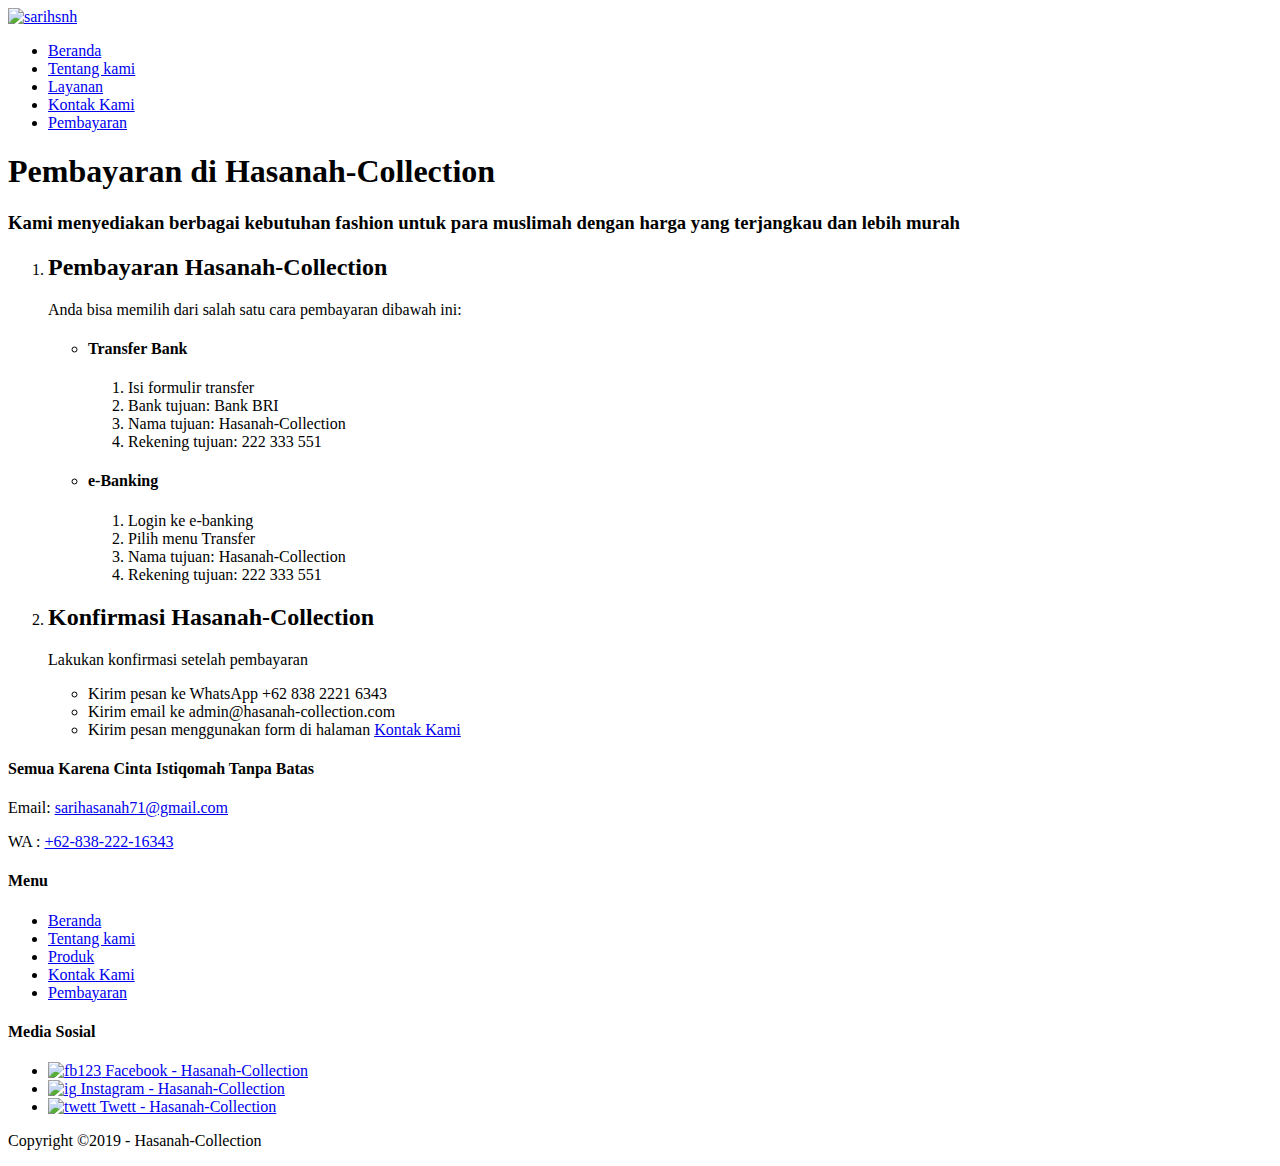
==== bayar.html @ 54ebee21 "Add files via upload" ====
<!DOCTYPE html>
<html lang="en">
    <head>
        <meta charset="UTF-8">
        <meta name="viewport" content="width=device-width, initial-scale=1.0">
        <meta http-equiv="X-UA-Compatible" content="ie=edge">
        <!-- Start Title -->
        <title>Hasanah-Collection</title>
        <meta type="description" content=" Disini kami menyediakan berbagai macam fashion Hijab dengan harga yang terjangkau ">
        <!-- End Title -->

        <!-- Start Favicon -->
        <link rel="icon" href="sarihsnh.ico">
        <!-- End Favicon -->

        <!-- Start CSS-->
        <link rel="stylesheet" href="styles/style.css">
        <!-- End CSS-->

    </head>
    <body>
        <!-- Start Logo -->
        <div class="container-full bg-peachpuff logo">
            <a href="index.html" title="sarihsnh">
                <img src="img\sarihsnh.jpg" alt="sarihsnh" width="100">
            </a>
        </div>
        <!-- End Logo -->

        <!-- Start Menu Primer -->
        <div class="container menu-primer">
            <ul>
                <li>
                    <a href="index.html" title="Beranda">Beranda</a>
                </li>
                <li>
                    <a href="tentang.html" title="Tentang Kami">Tentang kami</a>
                </li>
                <li>
                    <a href="layanan.html" title="Layanan">Layanan</a>
                </li>
                <li>
                    <a href="kontak.html" title="Kontak Kami">Kontak Kami</a>
                </li>
                <li>
                    <a href="bayar.html" title="Pembayaran" class="active">Pembayaran</a>
                </li>
            </ul>
        </div>
        <!-- End Menu Primer -->

        <!-- Start Jumbotron -->
        <div class="container jumbotron">
            <h1>Pembayaran di Hasanah-Collection</h1>
            <h3>Kami menyediakan berbagai kebutuhan fashion untuk para muslimah dengan harga yang terjangkau dan lebih murah</h3>
        </div>
        <!-- End Jumbotron -->

        <!-- Start Pembayaran -->
        <div class="container pembayaran">
        <ol>
           <li>
               <h2>Pembayaran Hasanah-Collection</h2>
               <p>Anda bisa memilih dari salah satu cara pembayaran dibawah ini:</p>
               <ul>
                   <li>
                       <h4>Transfer Bank</h4>
                       <ol>
                           <li>Isi formulir transfer</li>
                           <li>Bank tujuan: Bank BRI</li>
                           <li>Nama tujuan: Hasanah-Collection</li>
                           <li>Rekening tujuan: 222 333 551</li>
                       </ol>
                    </li>
                   <li>
                       <h4>e-Banking</h4>
                       <ol>
                           <li>Login ke e-banking</li>
                           <li>Pilih menu Transfer</li>
                           <li>Nama tujuan: Hasanah-Collection</li>
                           <li>Rekening tujuan: 222 333 551</li>
                       </ol>
                    </li>
               </ul>
            </li>
           <li>
               <h2>Konfirmasi Hasanah-Collection</h2>
               <p>Lakukan konfirmasi setelah pembayaran</p>
               <ul>
                   <li>Kirim pesan ke WhatsApp +62 838 2221 6343</li>
                   <li>Kirim email ke admin@hasanah-collection.com</li>
                   <li>Kirim pesan menggunakan form di halaman <a href="kontak.html" title="Kontak Kami">Kontak Kami</a></li>
               </ul>

            </li>
        </ol>
        </d>
        <!-- End Pembayaran -->

        <!-- Start Menu Sekunder -->
        <div class="container sekunder">
            <h4>Semua Karena Cinta Istiqomah Tanpa Batas</h4>
            <p> Email: <a href="mailto:sarihasanah71@gmail.com" title="sarihasanah71@gmail.com">sarihasanah71@gmail.com
            </a></p>
            <p>WA : <a href="tel:+6283822216343" title="Nomor Admin">+62-838-222-16343</a></p>
            <h4>Menu</h4>
                <ul>
                    <li>
                        <a href="index.html" title="Beranda">Beranda</a>
                    </li>
                    <li>
                        <a href="tentang.html" title="Tentang Kami">Tentang kami</a>
                    </li>
                    <li>
                        <a href="produk.html" title="Produk">Produk</a>
                    </li>
                    <li>
                        <a href="kontak.html" title="Kontak Kami">Kontak Kami</a>
                    </li>
                    <li>
                        <a href="bayar.html" title="Pembayaran">Pembayaran</a>
                    </li>
                </ul>  
                <h4>Media Sosial</h4>
                <ul>
                    <li> <a href="https://facebook" title="Facebook - HASANAH SH">
                            <img src="img/fb123.png" alt="fb123" width="50">
                            Facebook - Hasanah-Collection
                        </a>
                    </li>
                    <li> <a href="https://www.instagram.com/" title="Instagram - HASANAH SH">
                            <img src="img/ig.png" alt="ig" width="50">
                            Instagram - Hasanah-Collection
                        </a>
                    </li>
                    <li><a href="https://twitter.com/" title="Twett - HASANAH SH">
                            <img src="img/twett.jpg" alt="twett" width="40">
                            Twett - Hasanah-Collection
                        </a>
                    </li>
                </ul>
        </div>
        <!-- End Menu Sekunder -->

        <!-- Start Copyright -->
        <p>Copyright &copy;2019 - Hasanah-Collection</p>
        <!-- End Copyright -->
        
        
    </body>
</html>
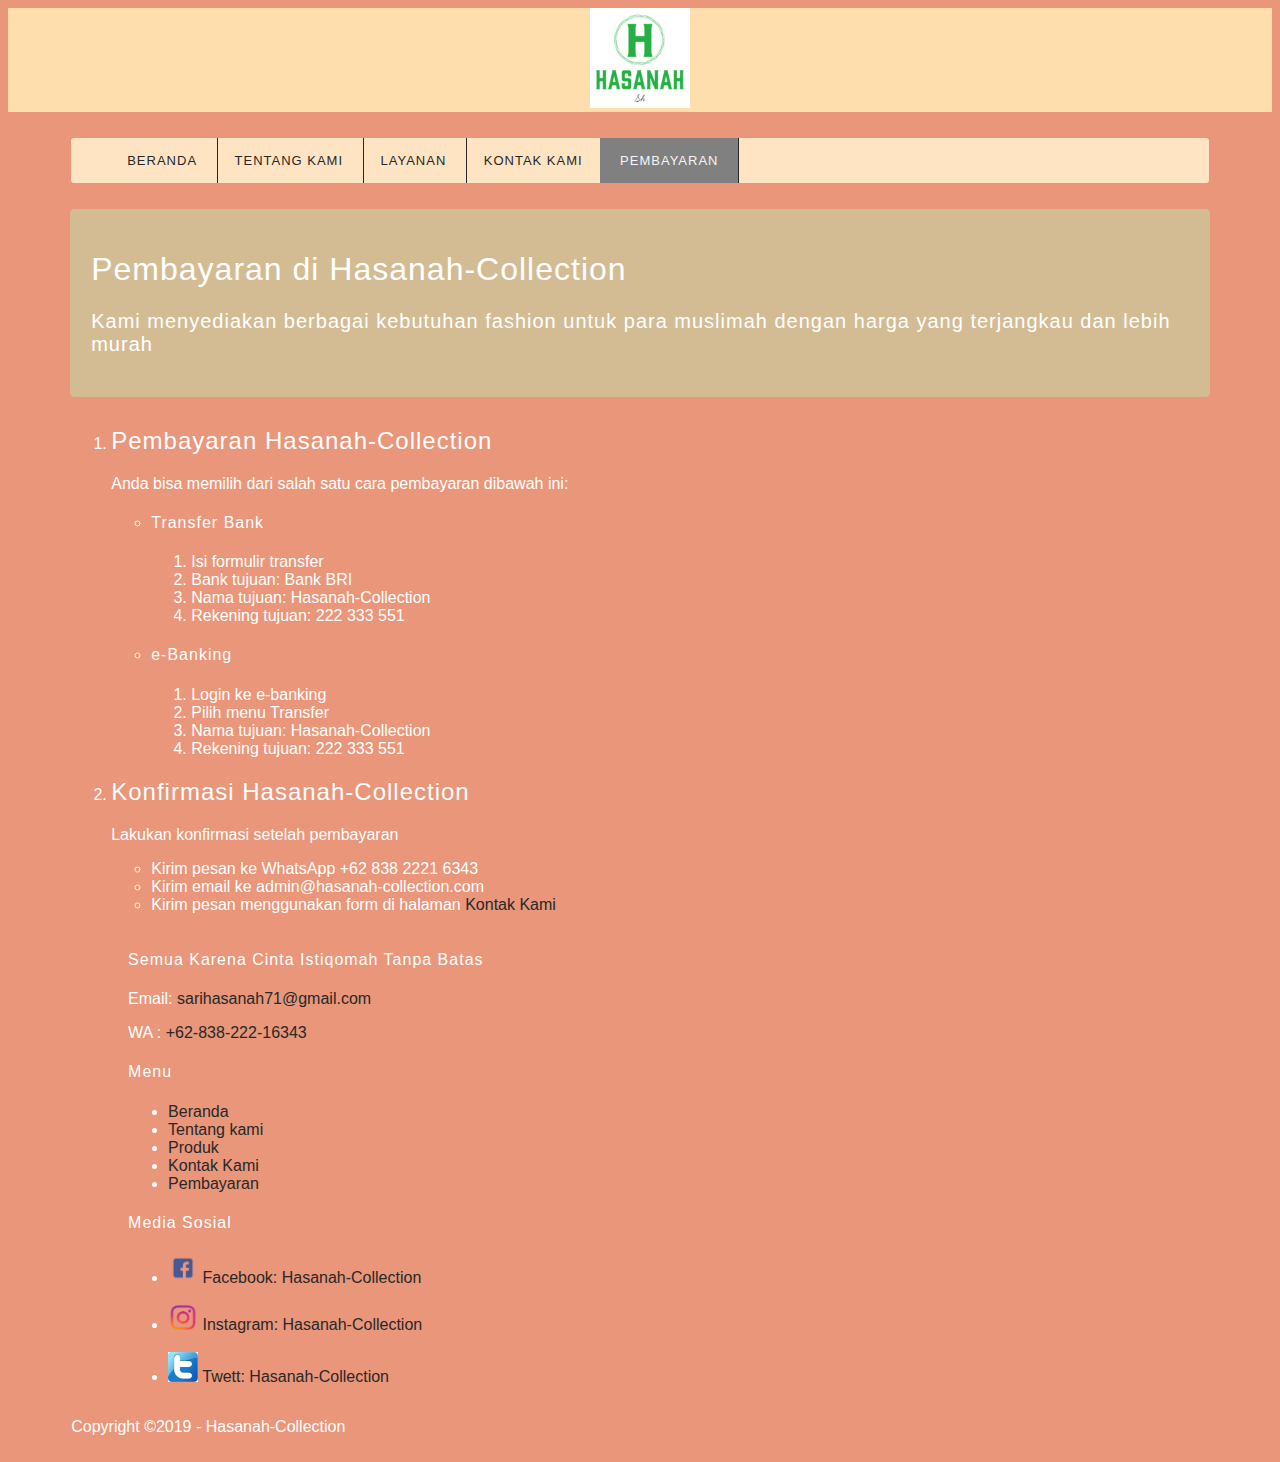
==== commit 7b037716: "Add files via upload" ====
--- a/bayar.html
+++ b/bayar.html
@@ -123,22 +123,22 @@
                 </ul>  
                 <h4>Media Sosial</h4>
                 <ul>
-                    <li> <a href="https://facebook" title="Facebook - HASANAH SH">
-                            <img src="img/fb123.png" alt="fb123" width="50">
-                            Facebook - Hasanah-Collection
-                        </a>
-                    </li>
-                    <li> <a href="https://www.instagram.com/" title="Instagram - HASANAH SH">
-                            <img src="img/ig.png" alt="ig" width="50">
-                            Instagram - Hasanah-Collection
-                        </a>
-                    </li>
-                    <li><a href="https://twitter.com/" title="Twett - HASANAH SH">
-                            <img src="img/twett.jpg" alt="twett" width="40">
-                            Twett - Hasanah-Collection
-                        </a>
-                    </li>
-                </ul>
+                    <li> <a href="https://facebook" title="Facebook-HASANAH SH">
+                        <img src="img/fb123.png" alt="fb123" width="30">
+                           Facebook: Hasanah-Collection
+                       </a>
+                   </li><br>
+                   <li> <a href="https://www.instagram.com/" title="Instagram-HASANAH SH">
+                        <img src="img/ig.png" alt="ig" width="30">
+                           Instagram: Hasanah-Collection
+                       </a>
+                   </li><br>
+                   <li><a href="https://twitter.com/" title="Twett-HASANAH SH">
+                       <img src="img/twett.jpg" alt="twett" width="30">
+                           Twett: Hasanah-Collection
+                       </a>
+                   </li>
+               </ul>
         </div>
         <!-- End Menu Sekunder -->
 
--- a/styles/style.css
+++ b/styles/style.css
@@ -0,0 +1,224 @@
+@import url(https://fonts.googleapis.com/css?family=Raleway:400,700);
+/* Start Body */
+body {
+    background-color:darksalmon;
+    color: white;
+    font-family: Arial, Helvetica, sans-serif;
+    font-size: 16px;
+    line-height: normal;
+    margin: 1;
+    padding: 1;
+}
+/* End Body */
+
+/* Start Debug */
+.bg-peachpuff {
+    background-color: navajowhite;
+}
+/* End Debug */
+
+/* Start Container */
+.container {
+    margin: 10px auto;
+    overflow: auto;
+    width: 90%
+}
+/* End Container */
+
+/* Start Logo */
+.logo {
+    text-align: center;
+}
+/* End Logo */
+
+/* Start Menu Primer */
+.menu-primer ul {
+    background-color: bisque;
+    border-radius: 3px;
+    box-shadow: 
+        0 3px 5px -1px rgb(0, 0, 2)
+        0 6px 10px -0px rgb(0, 0, 14)
+        0 1px 18px 0px rgb(0, 0, 12)
+}
+.menu-primer li {
+    border-right: 1px solid #282828;
+    display: inline-block;
+    margin: 0 -4px;
+}
+.menu-primer a {
+    color: #344055;
+    font-size: 13px;
+    display: inline-block;
+    letter-spacing: 1px;
+    padding: 15px 20px;
+    text-transform: uppercase;
+}
+.menu-primer a:hover {
+    background-color: #9e9696;
+    color: #000000;
+    text-decoration: none;
+}
+.menu-primer .active {
+    background-color: grey;
+    color: whitesmoke;
+    text-decoration: none;
+}
+/* End Menu Primer */
+
+/* Start Anchor/ Hyperlink */
+a:link,
+a:visited {
+    color: #282828;
+    text-decoration: none;
+
+}
+a:hover,
+a:active {
+    color: #7e6f6f;
+    text-decoration: underline;
+}
+/* End Anchor/ Hyperlink */
+
+/* Start Main */
+.main-home-one {
+    float: left;
+    width: 49.5%
+}
+.main-home-two {
+    float: right;
+    width: 49.5%;
+}
+.main-home-one .box-isi,
+.main-home-two .box-isi {
+    height: 140px;
+}
+/* End Main */
+
+/* Start Box */
+.box-heading {
+    background-color: darksalmon;
+    border: 1px solid ;
+    border-radius: 3px 3px 0 0;
+    margin: 0;
+    padding: 10px 20px;
+    text-transform: uppercase;
+}
+.box-heading h4 {
+    font-size: 14px;
+    margin: 0;
+}
+
+.box-isi {
+    background-color: gray;
+    border: 1px solid navajowhite;
+    border-top: 0;
+    margin: 0;
+    padding: 10px 20px;
+}
+/* End Box */
+
+/* Start Menu Sekunder */
+.menu-sekunder {
+    background-color:rgb(214, 187, 155);
+    border-bottom: 1px #9e9696;
+    border-top: 1px #9e9696;
+    overflow: auto;
+    padding: 10px 0;
+}
+.menu-sekunder h4 {
+    font-size: 14px;
+    margin: 0 auto;
+    text-transform: uppercase;
+}
+.menu-sekunder ul {
+    padding: 0;
+}
+.menu-sekunder li{
+    list-style: disc;
+}
+.menu-sekunder li a,
+.menu.sekunder p {
+    font-size: 15px;
+}
+.menu-sekunder-one,
+.menu-sekunder-two,
+.menu-sekunder-three {
+    float: left;
+}
+
+.menu-sekunder-one {
+    width: 40%;
+}
+.menu-sekunder-two,
+.menu-sekunder-three {
+    width: 20%;
+}
+.menu-sekunder li img {
+    vertical-align: middle;
+}
+/* End Menu Sekunder */
+
+/* Start Heading */
+h1, h2, h3, h4, h5 {
+    font-weight: 400;
+    letter-spacing: 1px;
+}
+h1{
+    font-size: 28px;
+}
+h2{
+    font-size: 24px;
+}
+h3{
+    font-size: 18px;
+}
+h4{
+    font-size: 16px;
+}
+h5{
+    font-size: 14px;
+}
+h6{
+    font-size: 13px;
+}
+
+/* End Heading */
+
+/* Start Jumbotron */
+.jumbotron {
+    background-color: rgb(211, 188, 148);
+    border: 1px solid rgb(211, 188, 148);
+    border-radius: 4px;
+    padding: 20px 0
+}
+.jumbotron h1 {
+    font-size: 32px;
+    padding: 0 20px;
+}
+.jumbotron h3 {
+    font-size: 20px;
+    padding: 0 20px;
+}
+/* End Jumbotron */
+
+/* Start Copyright*/
+.copyright p {
+    font-size: 15px;
+}
+/* End Copyright*/
+
+/* Start untuk HP*/
+@media only screen and (max-width: 480) {
+    .main-home-one {
+        /*float: left;*/
+        width: 49.5%
+    }
+    .main-home-two {
+        /*float: right;*/
+        width: 49.5%;
+    }
+}
+/* End untuk HP*/
+
+
+
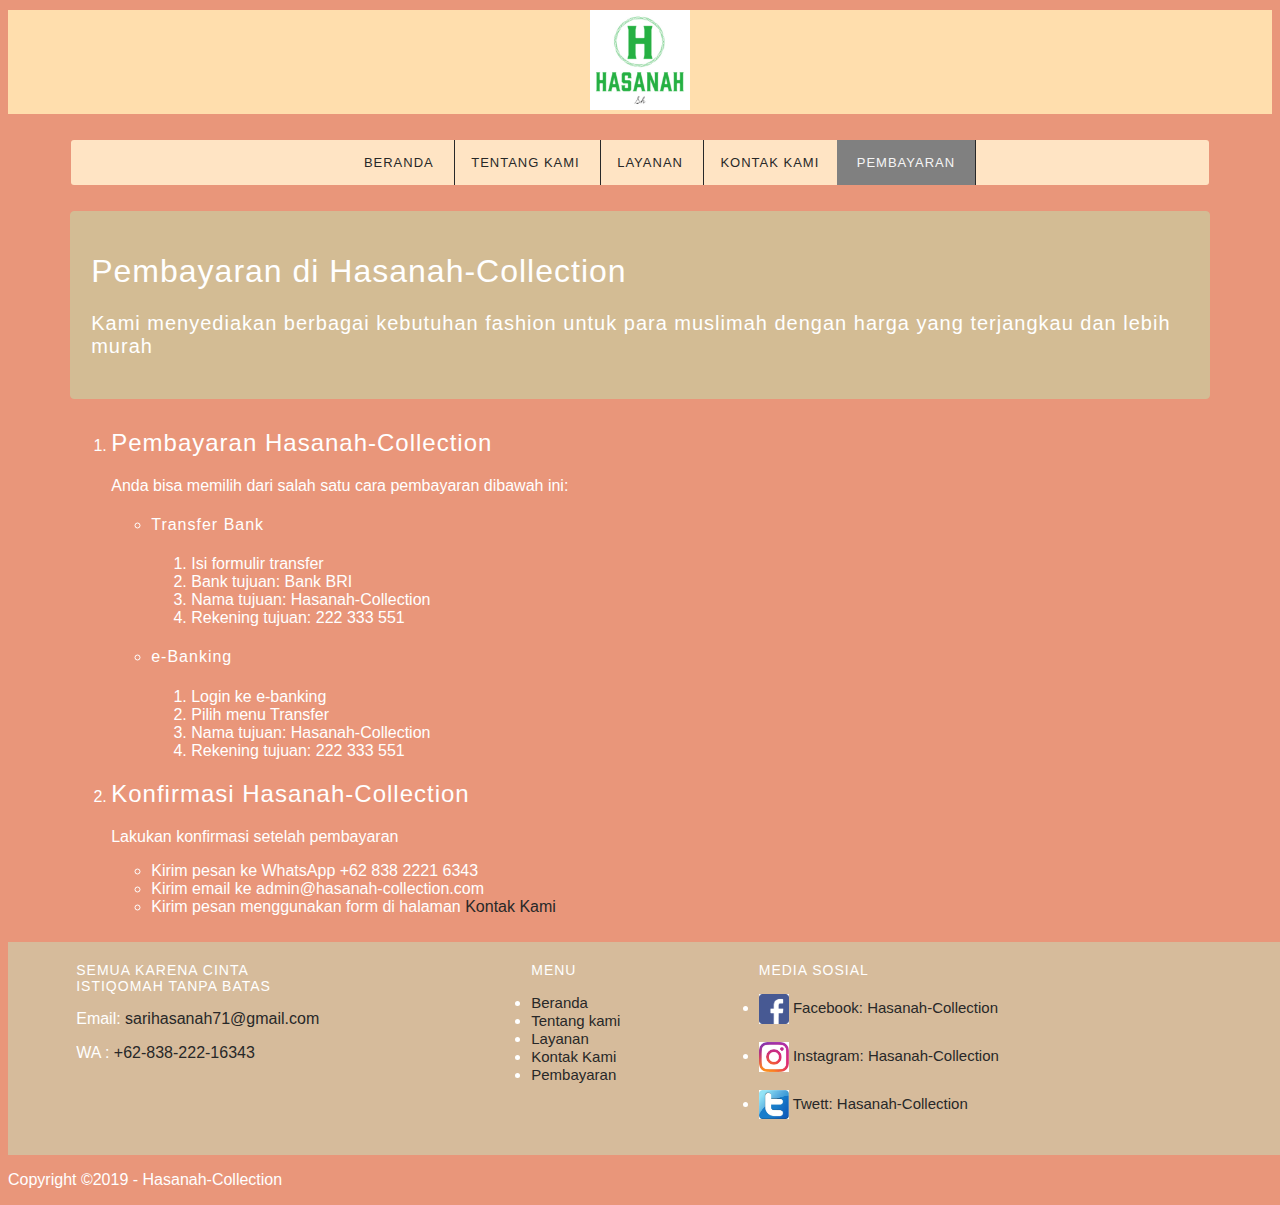
==== commit 3289da99: "Add files via upload" ====
--- a/bayar.html
+++ b/bayar.html
@@ -94,58 +94,75 @@
 
             </li>
         </ol>
-        </d>
+        </div>
         <!-- End Pembayaran -->
-
+        
         <!-- Start Menu Sekunder -->
-        <div class="container sekunder">
-            <h4>Semua Karena Cinta Istiqomah Tanpa Batas</h4>
-            <p> Email: <a href="mailto:sarihasanah71@gmail.com" title="sarihasanah71@gmail.com">sarihasanah71@gmail.com
-            </a></p>
-            <p>WA : <a href="tel:+6283822216343" title="Nomor Admin">+62-838-222-16343</a></p>
-            <h4>Menu</h4>
-                <ul>
-                    <li>
-                        <a href="index.html" title="Beranda">Beranda</a>
-                    </li>
-                    <li>
-                        <a href="tentang.html" title="Tentang Kami">Tentang kami</a>
-                    </li>
-                    <li>
-                        <a href="produk.html" title="Produk">Produk</a>
-                    </li>
-                    <li>
-                        <a href="kontak.html" title="Kontak Kami">Kontak Kami</a>
-                    </li>
-                    <li>
-                        <a href="bayar.html" title="Pembayaran">Pembayaran</a>
-                    </li>
-                </ul>  
-                <h4>Media Sosial</h4>
-                <ul>
-                    <li> <a href="https://facebook" title="Facebook-HASANAH SH">
-                        <img src="img/fb123.png" alt="fb123" width="30">
-                           Facebook: Hasanah-Collection
-                       </a>
-                   </li><br>
-                   <li> <a href="https://www.instagram.com/" title="Instagram-HASANAH SH">
-                        <img src="img/ig.png" alt="ig" width="30">
-                           Instagram: Hasanah-Collection
-                       </a>
-                   </li><br>
-                   <li><a href="https://twitter.com/" title="Twett-HASANAH SH">
-                       <img src="img/twett.jpg" alt="twett" width="30">
-                           Twett: Hasanah-Collection
-                       </a>
-                   </li>
-               </ul>
+        <div class="container-full menu-sekunder">
+                <div class="container">
+    
+                    <!-- Start Hasanah-Collection -->
+                    <div class="menu-sekunder-one">
+                        <h4>Semua Karena Cinta <br> Istiqomah Tanpa Batas</h4>
+                        <p> Email: <a href="mailto:sarihasanah71@gmail.com" title="sarihasanah71@gmail.com">sarihasanah71@gmail.com
+                        </a></p>
+                        <p>WA : <a href="tel:+6283822216343" title="Nomor Admin">+62-838-222-16343</a></p>
+                    </div>
+                    <!-- End Hasanah-Collection -->
+                    
+                    <!-- Start Menu -->
+                    <div class="menu-sekunder-two">
+                            <h4>Menu</h4>
+                        <ul>
+                            <li>
+                                <a href="index.html" title="Beranda">Beranda</a>
+                            </li>
+                            <li>
+                                <a href="tentang.html" title="Tentang Kami">Tentang kami</a>
+                            </li>
+                            <li>
+                                <a href="layanan.html" title="Layanan">Layanan</a>
+                            </li>
+                            <li>
+                                <a href="kontak.html" title="Kontak Kami">Kontak Kami</a>
+                            </li>
+                            <li>
+                                <a href="bayar.html" title="Pembayaran">Pembayaran</a>
+                            </li>
+                        </ul>  
+                    </div>
+                    <!-- End Menu -->
+    
+                    <!-- Start Media Sosial -->
+                    <div class="menu-sekunder-three">
+                        <h4>Media Sosial</h4>
+                        <ul>
+                            <li> <a href="https://facebook" title="Facebook-HASANAH SH">
+                                 <img src="img/fb123.png" alt="fb123" width="30">
+                                    Facebook: Hasanah-Collection
+                                </a>
+                            </li><br>
+                            <li> <a href="https://www.instagram.com/" title="Instagram-HASANAH SH">
+                                 <img src="img/ig.png" alt="ig" width="30">
+                                    Instagram: Hasanah-Collection
+                                </a>
+                            </li><br>
+                            <li><a href="https://twitter.com/" title="Twett-HASANAH SH">
+                                <img src="img/twett.jpg" alt="twett" width="30">
+                                    Twett: Hasanah-Collection
+                                </a>
+                            </li>
+                        </ul>
+                    </div>
+                    <!-- End Media Sosial -->
+                </div>
         </div>
-        <!-- End Menu Sekunder -->
-
-        <!-- Start Copyright -->
-        <p>Copyright &copy;2019 - Hasanah-Collection</p>
-        <!-- End Copyright -->
-        
+            <!-- End Menu Sekunder -->
+            
+         <!-- Start Copyright -->
+         <p>Copyright &copy;2019 - Hasanah-Collection</p>
+         <!-- End Copyright -->
+         
         
     </body>
 </html>--- a/styles/style.css
+++ b/styles/style.css
@@ -21,7 +21,14 @@
 .container {
     margin: 10px auto;
     overflow: auto;
-    width: 90%
+    width: 90%;
+}
+
+.container-full {
+    margin: 10px auto;
+    overflow: auto;
+    width: 100%;
+ 
 }
 /* End Container */
 
@@ -33,12 +40,13 @@
 
 /* Start Menu Primer */
 .menu-primer ul {
+    text-align: center;
     background-color: bisque;
     border-radius: 3px;
     box-shadow: 
         0 3px 5px -1px rgb(0, 0, 2)
         0 6px 10px -0px rgb(0, 0, 14)
-        0 1px 18px 0px rgb(0, 0, 12)
+        0 1px 18px 0px rgb(0, 0, 12);
 }
 .menu-primer li {
     border-right: 1px solid #282828;
@@ -112,7 +120,7 @@
     background-color: gray;
     border: 1px solid navajowhite;
     border-top: 0;
-    margin: 0;
+    margin: 10px auto;
     padding: 10px 20px;
 }
 /* End Box */
@@ -123,7 +131,7 @@
     border-bottom: 1px #9e9696;
     border-top: 1px #9e9696;
     overflow: auto;
-    padding: 10px 0;
+    padding: 10px 5px;
 }
 .menu-sekunder h4 {
     font-size: 14px;
@@ -149,9 +157,11 @@
 .menu-sekunder-one {
     width: 40%;
 }
-.menu-sekunder-two,
+.menu-sekunder-two{
+    width: 20%;
+}
 .menu-sekunder-three {
-    width: 20%;
+    width: 40%;
 }
 .menu-sekunder li img {
     vertical-align: middle;
@@ -208,16 +218,19 @@
 /* End Copyright*/
 
 /* Start untuk HP*/
-@media only screen and (max-width: 480) {
-    .main-home-one {
-        /*float: left;*/
-        width: 49.5%
+@media only screen and (max-width: 600px) {
+    body {
+        font-size: 13px;
+        color: antiquewhite;
     }
-    .main-home-two {
-        /*float: right;*/
-        width: 49.5%;
+    .menu-primer li {
+        border-right: 1px solid #9e9696;
+        
     }
 }
+
+   
+
 /* End untuk HP*/
 
 
